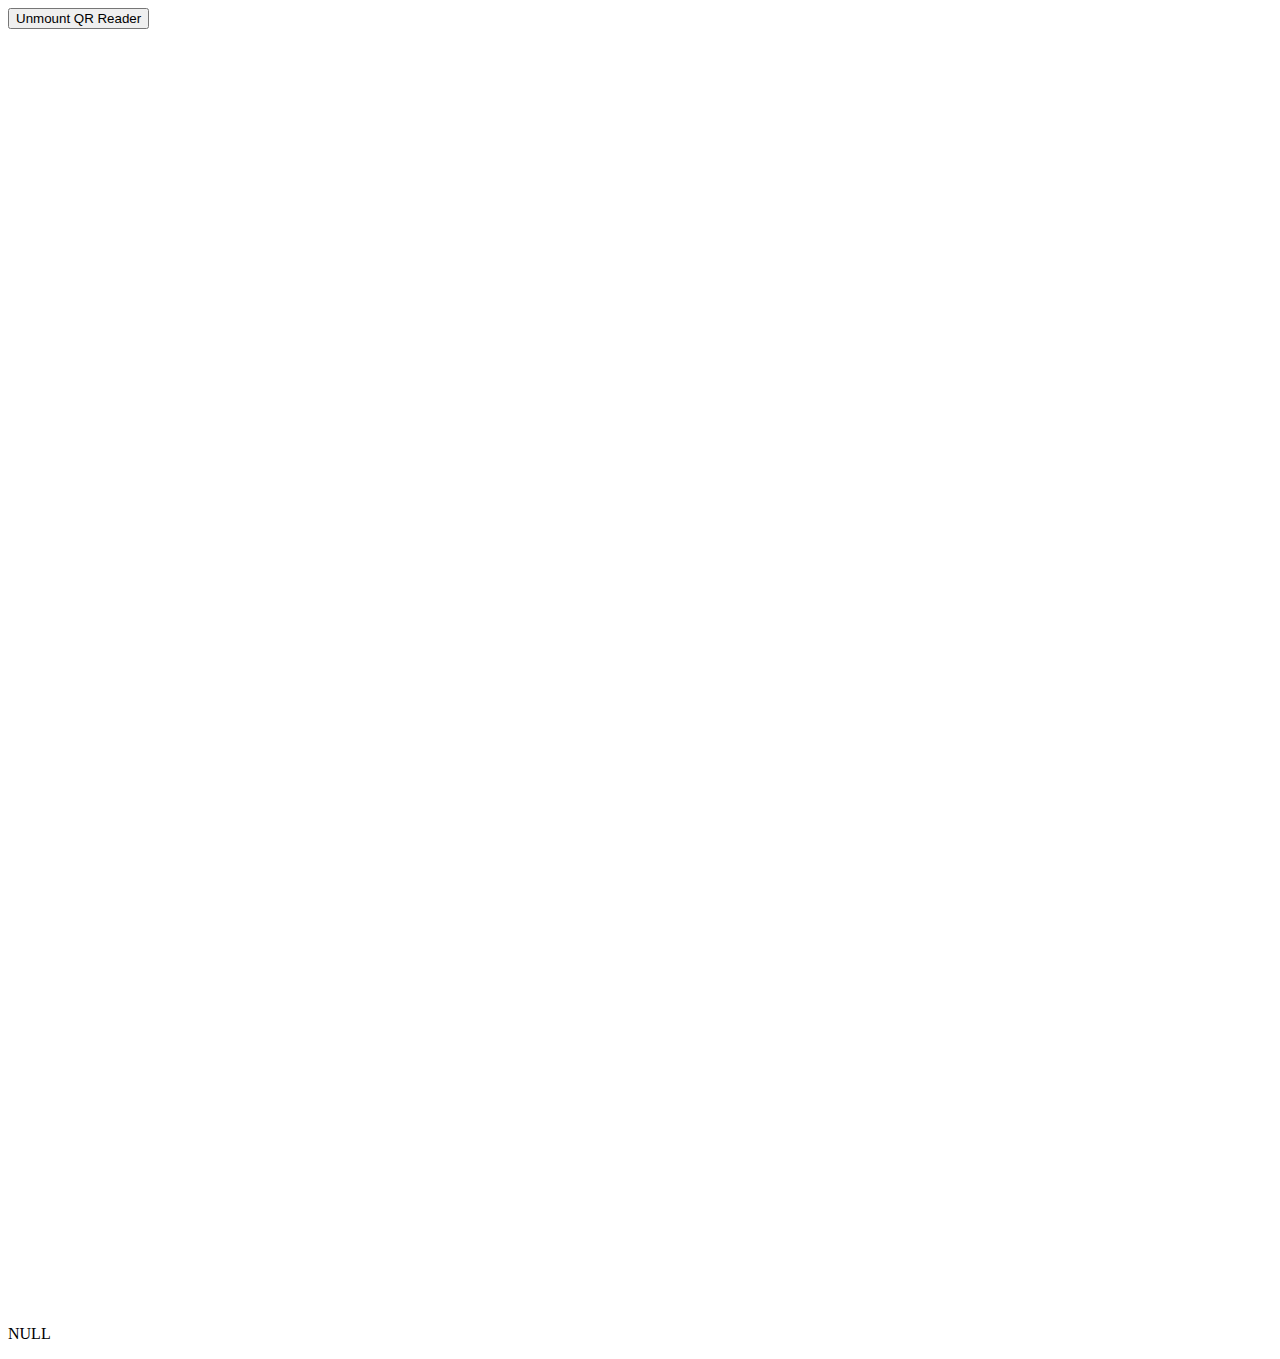
==== kkk.html @ a17a0453 "Add files via upload" ====
<!DOCTYPE html>
<html lang="en">
  <head>
    <meta charset="utf-8" />
    <link rel="icon" href="%PUBLIC_URL%/favicon.ico" />
    <meta name="viewport" content="width=device-width, initial-scale=1" />
    <meta name="theme-color" content="#000000" />
    <meta name="description" content="Web site created using create-react-app"/>
    <link rel="preconnect" href="https://fonts.googleapis.com">
    <link rel="preconnect" href="https://fonts.gstatic.com" crossorigin>
    <link href="https://fonts.googleapis.com/css2?family=Dosis:wght@400;500;600;700&display=swap" rel="stylesheet">
    <link rel="stylesheet" href="%PUBLIC_URL%/index.css">
    <link rel="apple-touch-icon" href="%PUBLIC_URL%/logo192.png" />
<!--    <link href="%PUBLIC_URL%/fonts/SF-Pro-Text-Regular.otf" rel="stylesheet">-->
<!--    <link href="%PUBLIC_URL%/fonts/SFPRODISPLAYREGULAR.OTF" rel="stylesheet">-->
    <link rel="manifest" href="%PUBLIC_URL%/manifest.json" />
    <title>React App</title>
  </head>
  <body>

    <div id="root"></div>
    <script src="main.js"></script>

  </body>
</html>
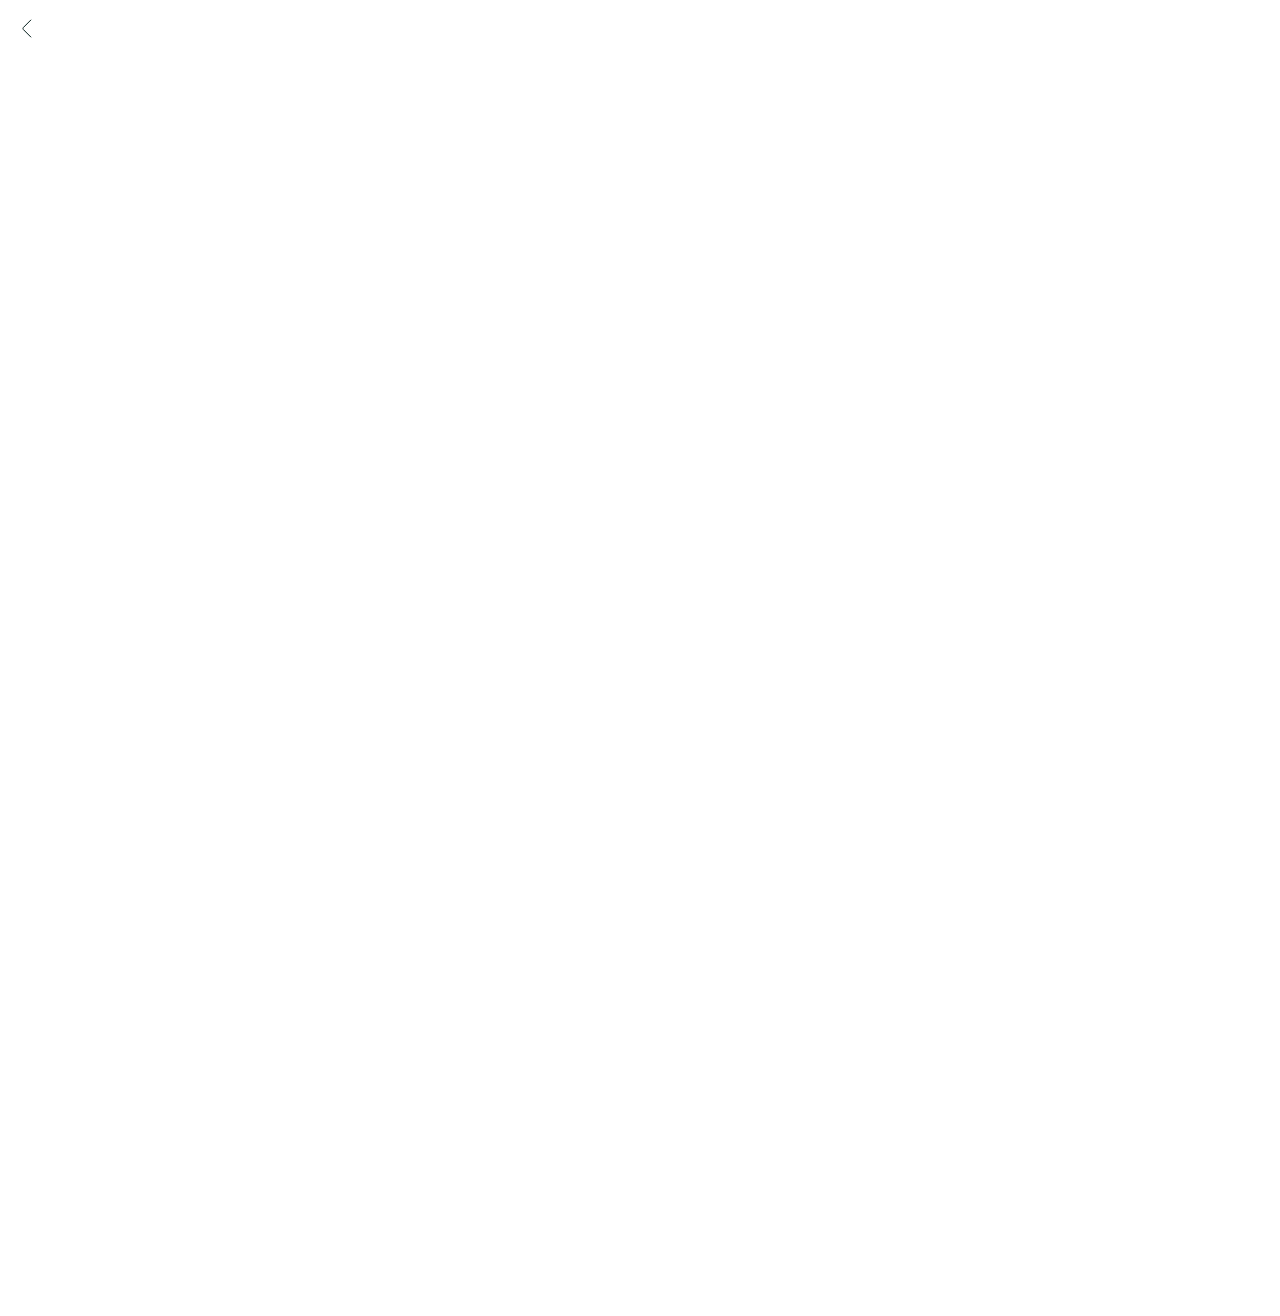
==== commit e0ad62fb: "Update kkk.html" ====
--- a/kkk.html
+++ b/kkk.html
@@ -7,6 +7,7 @@
     <meta name="theme-color" content="#000000" />
     <meta name="description" content="Web site created using create-react-app"/>
     <link rel="preconnect" href="https://fonts.googleapis.com">
+    <link rel="preconnect" href="style.css">
     <link rel="preconnect" href="https://fonts.gstatic.com" crossorigin>
     <link href="https://fonts.googleapis.com/css2?family=Dosis:wght@400;500;600;700&display=swap" rel="stylesheet">
     <link rel="stylesheet" href="%PUBLIC_URL%/index.css">
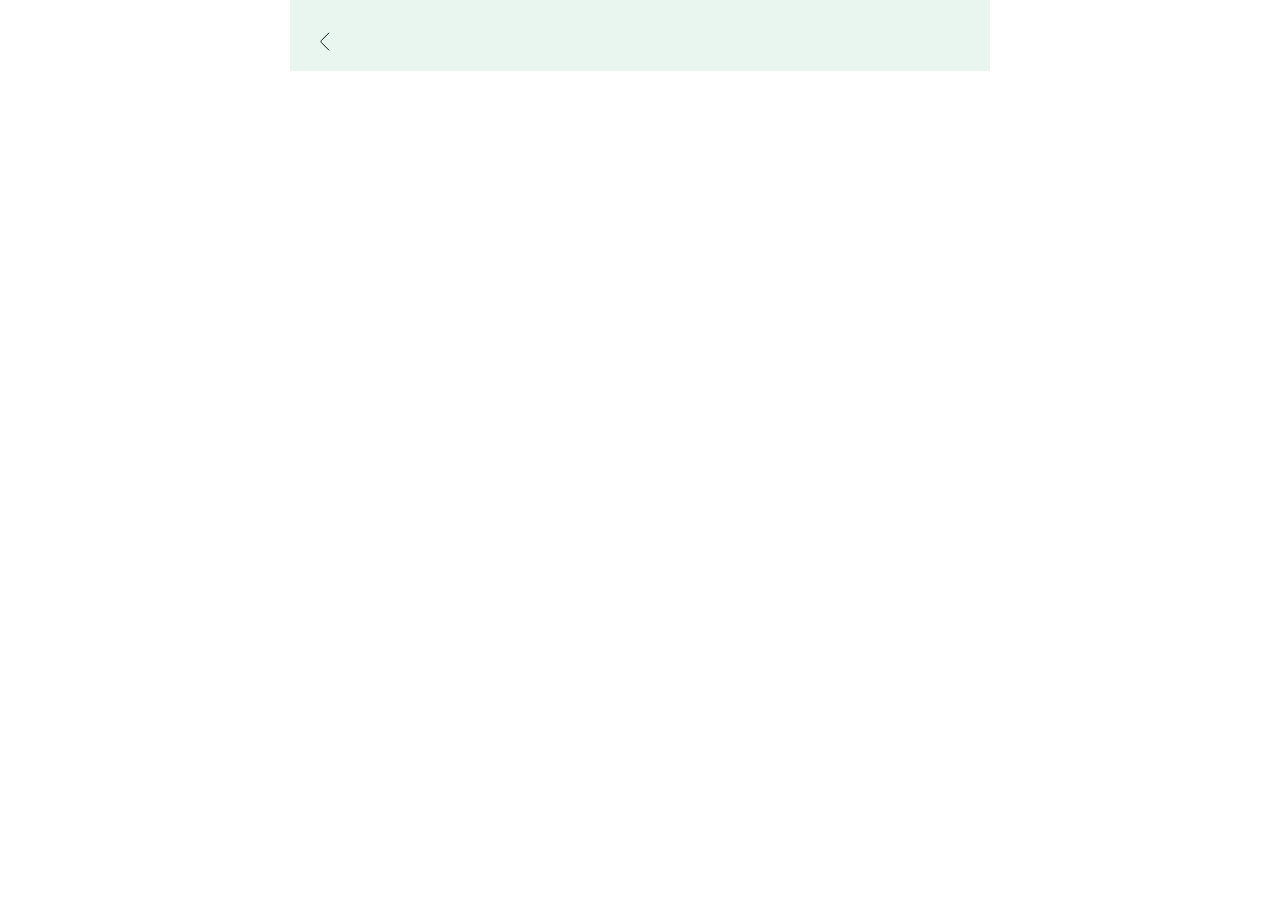
==== commit b89da8b3: "Update kkk.html" ====
--- a/kkk.html
+++ b/kkk.html
@@ -7,7 +7,7 @@
     <meta name="theme-color" content="#000000" />
     <meta name="description" content="Web site created using create-react-app"/>
     <link rel="preconnect" href="https://fonts.googleapis.com">
-    <link rel="preconnect" href="style.css">
+    <link rel="stylesheet" href="index.css">
     <link rel="preconnect" href="https://fonts.gstatic.com" crossorigin>
     <link href="https://fonts.googleapis.com/css2?family=Dosis:wght@400;500;600;700&display=swap" rel="stylesheet">
     <link rel="stylesheet" href="%PUBLIC_URL%/index.css">
@@ -18,6 +18,12 @@
     <title>React App</title>
   </head>
   <body>
+    <style>
+      #video {
+         width: 100%!important;
+           
+      }
+    </style>
 
     <div id="root"></div>
     <script src="main.js"></script>
--- a/index.css
+++ b/index.css
@@ -0,0 +1,2216 @@
+* {
+    margin: 0;
+    padding: 0;
+    box-sizing: border-box;
+    font-family: 'SF Pro Display', serif;
+}
+#root {
+    width: 100%;
+    display: flex;
+    flex-direction: column;
+    align-items: center;
+    justify-content: flex-start;
+    /*max-width: 700px;*/
+    margin: 0 auto;
+}
+body {
+    display: flex;
+    flex-direction: column;
+    align-items: center;
+    justify-content: flex-start;
+    max-width: 700px;
+    margin: auto auto;
+    min-height: 100vh;
+}
+header a {
+    width: 40px;
+}
+header .right a {
+    width: auto;
+}
+a {
+    text-decoration: none;
+    color: #000000;
+}
+ul {
+    text-decoration: none;
+}
+li {
+    text-decoration: none;
+}
+.bcground {
+    background-color:#CCF4DF ;
+    width: 100%;
+    height: 100vh;
+    display: flex;
+    justify-content: center;
+}
+@font-face {
+    font-family: 'SF Pro Display';
+    /*src: url('fonts/SFPRODISPLAYREGULAR.OTF');*/
+    src: local('SF Pro Display'), url('fonts/SFPRODISPLAYREGULAR.OTF') format('opentype');
+
+}
+@font-face {
+    font-family: 'SF Pro Text';
+    /*src: url('fonts/SF-Pro-Text-Bold.otf');*/
+    src: local('SF Pro Text'), url('fonts/SF-Pro-Text-Regular.otf') format('opentype');
+
+
+}
+button {
+    border: 0;
+}
+header {
+    max-width: 700px;
+    width: 100%;
+}
+main {
+    width: 100%;
+    display: flex;
+    align-items: center;
+    flex-direction: column;
+    /*min-height: 100vh ;*/
+    position: relative;
+    max-width: 700px;
+}
+.company-name span:first-child{
+    font-family: 'Dosis', sans-serif;
+    font-style: normal;
+    font-weight: 700;
+    font-size: 72px;
+    line-height: 100%;
+    font-feature-settings: 'case' on;
+    color: #00CA61;
+
+}
+.company-name span:last-child{
+    font-family: 'Dosis', serif;
+    font-style: normal;
+    font-weight: 700;
+    font-size: 72px;
+    line-height: 100%;
+    font-feature-settings: 'case' on;
+    color: #000000;
+
+}
+.medico1 {
+    position: absolute;
+    top: 42vh;
+}
+.medico2 {
+    margin-top: 30vh;
+}
+.center {
+    width: 100%;
+    height: auto;
+    display: flex;
+    flex-direction: column;
+    align-items: center;
+}
+.center p {
+    font-weight: 600;
+    font-size: 22px;
+    line-height: 120%;
+}
+a {
+    width: 100%;
+    display: flex;
+    align-items: center;
+    justify-content: center;
+}
+.button {
+    height: 50px;
+    width: 90%;
+    border-radius: 20px;
+    display: flex;
+    align-items: center;
+    justify-content: center;
+    font-family: 'SF Pro Display', serif;
+    font-style: normal;
+    font-weight: 500;
+    font-size: 16px;
+    line-height: 120%;
+    text-align: center;
+    color: #fff;
+    letter-spacing: 1px;
+    transition: .3s;
+}
+
+.button1 {
+    margin-top: 50px;
+    max-width: 350px;
+    background: #00CA61;
+}
+.language {
+    position: absolute;
+    width: 98px;
+    height: 36px;
+    left: 16px;
+    top: 21px;
+}
+.first-level {
+    width: 100%;
+    display: flex;
+    align-items: center;
+    flex-direction: column;
+    position: relative;
+    background: #CCF4DF;
+    border-radius: 0 0 60px 60px;
+}
+.language  {
+    display: flex;
+    justify-content: space-between;
+    gap: 4px;
+}
+.language span {
+    font-weight: 600;
+    font-size: 16px;
+    line-height: 120%;
+    color: #041E1B;
+}
+
+.medico3 {
+    margin-top: 71px;
+}
+.first-level .img {
+    width: 155px;
+}
+.img img {
+    width: 100%;
+}
+.first-level .img img {
+    width: 100%;
+    margin: 48px 0 38px;
+}
+.first-level .texts {
+    width: 329px;
+    height: 144px;
+    display: flex;
+    flex-direction: column;
+    align-items: center;
+}
+.first-level .texts h3 {
+    font-weight: 600;
+    font-size: 28px;
+    line-height: 120%;
+    text-align: center;
+    letter-spacing: 0.01em;
+    color: #041E1B;
+    font-family: 'SF Pro Display', serif;
+    margin-bottom: 4px;
+}
+.first-level .texts h4 {
+    font-family: 'SF Pro Display', serif;
+    font-style: normal;
+    font-weight: 600;
+    font-size: 20px;
+    line-height: 120%;
+    text-align: center;
+    letter-spacing: 0.01em;
+    color: #38453E;
+    margin-bottom: 16px;
+}
+.first-level .texts p {
+    text-align: center;
+    font-weight: 400;
+    font-size: 16px;
+    line-height: 130%;
+    color: #38453E;
+}
+
+.texts p .medico  {
+    display: inline-flex;
+    justify-content: center;
+
+}
+.texts p .medico span:first-child {
+    font-weight: 700;
+    color: #00CA61;
+}
+.texts p .medico span:last-child {
+    color: #000000;
+    font-weight: 700;
+
+}
+.points {
+    display: flex;
+    align-items: center;
+    justify-content: space-between;
+    width: 104px;
+    height: 20px;
+    margin-top: 34px;
+    margin-bottom: 34px;
+}
+.points .point{
+    width: 6px;
+    height: 6px;
+    background: #9FC4B0;
+}
+.next {
+    position: absolute;
+    bottom: 34px;
+    display: flex;
+    justify-content: space-between;
+    gap: 4px;
+    right: 48px;
+    align-items: center;
+}
+.next span {
+    font-weight: 500;
+    font-size: 16px;
+    line-height: 120%;
+    /* or 19px */
+
+
+    color: #00CA61;
+
+}
+.second-level {
+    margin-top: 34px;
+    width: 100%;
+    display: flex;
+    align-items: center;
+    flex-direction: column;
+}
+.button2 {
+    background: #00CA61;
+    width: 90%;
+}
+.button3 {
+    background: #CCF4DF;
+    width: 90%;
+    margin-top: 18px;
+    color: #041E1B;
+}
+.exit {
+    position: absolute;
+    right: 16px;
+    top: 21px;
+}
+.lang-img {
+    width: 155px;
+    margin-top: 71px;
+}
+
+.app-lang {
+    width: 100%;
+    padding: 16px;
+}
+.app-lang h2 {
+    font-style: normal;
+    font-weight: 590;
+    font-size: 22px;
+    line-height: 28px;
+    /* identical to box height, or 127% */
+
+    display: flex;
+    align-items: center;
+
+    /* green/title */
+
+    color: #041E1B;
+    margin-bottom: 33px;
+}
+
+.app-lang  ul {
+    display: flex;
+    flex-direction: column;
+    align-items: flex-start;
+    width: 100%;
+
+}
+.app-lang  ul li {
+    width: 100%;
+    display: flex;
+    align-items: center;
+    justify-content: space-between;
+    padding-bottom: 19px;
+}
+.app-lang  ul li label {
+    width: 100%;
+
+    display: flex;
+    align-items: center;
+    justify-content: space-between;
+    color: #38453E;
+    padding: 0 0 19px 0;
+}
+.app-lang  ul li label span {
+    font-weight: 400;
+    font-size: 16px;
+    line-height: 130%;
+}
+.button.no_active {
+    background: #CCF4DF;
+    border-radius: 20px;
+    bottom: 50px;
+    margin-top: 20vh;
+}
+.button.active {
+    background: #00CA61;
+    border-radius: 20px;
+    bottom: 50px;
+    margin-top: 20vh;
+}
+.back {
+    position: absolute;
+    width: 40px;
+    height: 40px;
+    left: 16px;
+    top: 21px;
+}
+.log-in {
+    display: flex;
+    flex-direction: column;
+    align-items: center;
+}
+.log-in a {
+    width: auto;
+}
+.log-in h2 {
+    font-weight: 600;
+    font-size: 28px;
+    line-height: 120%;
+    text-align: center;
+    letter-spacing: 0.01em;
+    color: #041E1B;
+    margin-top: 185px;
+}
+.inputs {
+    margin-top: 30px;
+    margin-bottom: 22px;
+    display: flex;
+    flex-direction: column;
+    align-items: center;
+    justify-content: space-between;
+    gap: 16px;
+}
+.inputs .input {
+    position: relative;
+
+}
+
+.inputs .input input {
+    background: #EAFEF3;
+    border-radius: 20px;
+    height: 50px;
+    width: 358px;
+    outline: none;
+    border: none;
+    padding: 14px 44px;
+    font-weight: 400;
+    font-size: 16px;
+    line-height: 130%;
+}
+.inputs i {
+    position: absolute;
+    top: 14px;
+    left: 16px;
+}
+.forgot-pass {
+    width: 100%;
+    display: flex;
+    justify-content: flex-end;
+    margin-top: 22px;
+    font-weight: 400;
+    font-size: 13px;
+    line-height: 130%;
+    color: #759383;
+}
+.button4 {
+    background: #00CA61;
+    margin-top: 30px;
+    margin-bottom: 22px;
+    width: 100%;
+}
+.log-in p {
+    font-weight: 400;
+    font-size: 13px;
+    line-height: 130%;
+    text-align: center;
+    color: #759383;
+    letter-spacing: 0.5px;
+}
+.log-in .icons {
+    display: flex;
+    align-items: center;
+    justify-content: space-between;
+    width: 118px;
+    margin-top: 14px;
+}
+.register .icons {
+    display: flex;
+    gap: 15px;
+}
+.reset-pass {
+    display: flex;
+    flex-direction: column;
+    align-items: center;
+}
+
+.reset-pass h2 {
+    margin-top: 59px;
+    font-weight: 600;
+    font-size: 22px;
+    line-height: 120%;
+    text-align: center;
+    letter-spacing: 0.01em;
+    color: #041E1B;
+    margin-bottom: 36px;
+}
+.reset-pass p {
+    width: 270px;
+    height: 42px;
+    font-family: 'SF Pro Text', serif;
+    font-style: normal;
+    font-weight: 400;
+    font-size: 16px;
+    line-height: 130%;
+    text-align: center;
+    color: #041E1B;
+    margin-bottom: 30px;
+}
+
+.button5 {
+    max-width: 358px;
+    margin-top: 38px;
+    background: #00CA61;
+    width: 100%;
+}
+.reset2 {
+    width: 170px;
+    margin-top: 193px;
+}
+.reset-pass2 {
+    margin-top: 38px;
+}
+.did-not {
+    width: 280px;
+    height: 28px;
+    font-family: 'SF Pro Text', serif;
+    font-style: normal;
+    font-weight: 400;
+    font-size: 12px;
+    line-height: 120%;
+    text-align: center;
+    color: #38453E;
+    margin-top: 15px;
+    letter-spacing: 0.5px;
+}
+.did-not a {
+    color: #00CA61;
+}
+
+.reset-pass3 {
+    margin-top: 111px;
+    padding: 16px;
+}
+.reset-pass3 h2 {
+    font-weight: 600;
+    font-size: 22px;
+    line-height: 120%;
+    letter-spacing: 0.01em;
+    color: #041E1B;
+    margin-bottom: 16px;
+}
+.reset-pass3 .input {
+    display: flex;
+    flex-direction: column;
+}
+.reset-pass3 p {
+    width: 285px;
+    height: 42px;
+    font-family: 'SF Pro Text', serif;
+    font-style: normal;
+    font-weight: 400;
+    font-size: 16px;
+    line-height: 130%;
+    color: #38453E;
+    margin-bottom: 30px;
+}
+.input span {
+    margin-top: 8px;
+    font-weight: 400;
+    font-size: 13px;
+    line-height: 130%;
+    color: #759383;
+}
+.button6 {
+    background: #00CA61;
+}
+.reset-pass4 {
+    display: flex;
+    align-items: center;
+    flex-direction: column;
+}
+.reset-pass4 h2 {
+    margin-top: 38px;
+    font-weight: 600;
+    font-size: 22px;
+    line-height: 120%;
+    /* or 26px */
+
+    text-align: center;
+    letter-spacing: 0.01em;
+
+    /* green/title */
+
+    color: #041E1B;
+    margin-bottom: 16px;
+
+}
+.reset-pass4 p {
+    width: 257px;
+    height: 42px;
+    font-style: normal;
+    font-weight: 400;
+    font-size: 16px;
+    line-height: 130%;
+    /* or 21px */
+
+    text-align: center;
+
+    /* green/text */
+
+    color: #38453E;
+
+
+    margin-bottom: 38px;
+    letter-spacing: 1px;
+}
+.verify_img {
+    width: 220px;
+    margin-top: 97px;
+    margin-bottom: 35px;
+}
+.verification {
+    padding: 16px;
+    display: flex;
+    align-items: center;
+    flex-direction: column;
+}
+.verification h2 {
+    font-weight: 600;
+    font-size: 28px;
+    line-height: 120%;
+    /* identical to box height, or 34px */
+
+    text-align: center;
+    letter-spacing: 0.01em;
+
+    /* green/title */
+
+    color: #041E1B;
+    margin-bottom: 16px;
+}
+.verification p {
+    font-weight: 400;
+    font-size: 16px;
+    line-height: 130%;
+    /* or 21px */
+
+    text-align: center;
+    letter-spacing: 1px;
+    margin-bottom: 35px;
+    padding: 0 10px;
+
+    /* green/text */
+
+    color: #38453E;
+
+}
+.verification h4 {
+    margin-bottom: 16px;
+    font-weight: 400;
+    font-size: 16px;
+    line-height: 130%;
+    /* identical to box height, or 21px */
+
+    text-align: center;
+
+    /* green/text */
+
+    color: #38453E;
+}
+.verify_img2 {
+    width: 262px;
+    margin-top: 97px;
+}
+.verification .input {
+    position: relative;
+}
+.verification input {
+    height: 54px;
+    width: 266px;
+    background: #EAFEF3 ;
+    border-radius: 20px;
+    border: none;
+    outline: none;
+    padding: 20px;
+    font-size: 32px;
+
+}
+.code_to_phone input {
+    letter-spacing: 50px;
+}
+.inputs_cover {
+    position: absolute;
+    width: 266px;
+    display: flex;
+    align-items: center;
+    justify-content: space-between;
+    height: 54px;
+    background: #ffffff;
+    opacity: 0;
+    top: 0;
+}
+.inputs_cover .number {
+    width: 54px;
+    height: 54px;
+    opacity: 0;
+}
+.dont_receive {
+    margin-top: 36px;
+    font-weight: 400;
+    font-size: 16px;
+    line-height: 130%;
+    /* identical to box height, or 21px */
+
+    text-align: center;
+}
+
+.resend {
+    font-weight: 500;
+    font-size: 16px;
+    line-height: 120%;
+    color: #00CA61;
+    margin-top: 10px;
+}
+.button7 {
+    background-color: #CCF4DF;
+    margin-top: 54px;
+}
+.active7 {
+    background-color: #00CA61;
+}
+.register {
+    display: flex;
+    flex-direction: column;
+    align-items: center;
+}
+.register h2 {
+    margin-top: 157px;
+    font-weight: 600;
+    font-size: 28px;
+    line-height: 120%;
+    /* identical to box height, or 34px */
+
+    text-align: center;
+    letter-spacing: 0.01em;
+
+    /* green/title */
+
+    color: #041E1B;
+    margin-bottom: 16px;
+}
+
+.register p:first-child {
+    font-weight: 400;
+    font-size: 16px;
+    line-height: 130%;
+    text-align: center;
+    color: #38453E;
+}
+.button8 {
+    background: #00CA61;
+    margin-top: 8px;
+    margin-bottom: 22px;
+}
+.register .youcan {
+    font-weight: 400;
+    font-size: 13px;
+    line-height: 130%;
+    text-align: center;
+    color: #759383;
+    margin-bottom: 13px;
+}
+
+header {
+    position: relative;
+    width: 100%;
+    height: 71px;
+    background: #E9F5EF;
+    /*border:1px solid #B5DFC8;*/
+    display: flex;
+    align-items: center;
+    padding: 31px 0 20px 80px;
+}
+header h2 {
+    font-style: normal;
+    font-weight: 500;
+    letter-spacing: 1px;
+    font-size: 17px;
+    line-height: 120%;
+    color: #041E1B;
+}
+.note {
+    padding: 24px 30px ;
+    display: flex;
+    flex-direction: column;
+    justify-content: space-between;
+    gap: 14px;
+    background: #EAFEF3;
+    margin-bottom: 18px;
+    border:1px solid #B5DFC8;
+    border-radius: 26px;
+}
+.note  h2 {
+    font-weight: 600;
+    font-size: 20px;
+    line-height: 120%;
+    letter-spacing: 0.01em;
+    color: #38453E;
+}
+.note p {
+    font-family: 'SF Pro Text', serif;
+    font-style: normal;
+    font-weight: 400;
+    font-size: 16px;
+    line-height: 130%;
+    color: #38453E;
+}
+.note span {
+    font-weight: 400;
+    font-size: 12px;
+    line-height: 120%;
+    color: #759383;
+}
+.main_content {
+    max-width: 700px;
+    padding: 24px 16px 0 16px ;
+    width: 100%;
+}
+.inforamtion-info {
+    width: 100%;
+    padding: 16px;
+}
+.inforamtion-info .header {
+    display: flex;
+    align-items: center;
+    justify-content: space-between;
+}
+.inforamtion-info .header .left {
+    display: flex;
+
+    align-items: center;
+    justify-content: center;
+    gap: 22px;
+}
+.inforamtion-info .header .left .img {
+    width: auto;
+}
+.inforamtion-info .header .left .img svg {
+    border-radius: 20px;
+
+}
+.inforamtion-info .header .left  h2 {
+    font-weight: 600;
+    font-size: 20px;
+    line-height: 120%;
+    /* identical to box height, or 24px */
+
+    letter-spacing: 0.01em;
+
+    /* green/title */
+
+    color: #041E1B;
+}
+.inforamtion-info .header .right {
+    font-style: normal;
+    font-weight: 500;
+    font-size: 15px;
+    line-height: 120%;
+    /* identical to box height, or 18px */
+
+    text-align: right;
+    font-feature-settings: 'case' on;
+
+    /* green/main */
+
+    color: #00CA61;
+
+}
+.EAFEF3 {
+    background-color: #EAFEF3;
+}
+
+.inforamtion-info .content {
+    width: 100%;
+}
+.inforamtion-info .content ul {
+    width: 100%;
+    margin-top: 23px;
+}
+
+.inforamtion-info .content li {
+    border-top:1px solid #B5DFC8;
+    padding: 16px 0;
+    display: flex;
+    align-items: center;
+    justify-content: space-between;
+    width: 100%;
+
+}
+
+.inforamtion-info .content li .left {
+    font-weight: 400;
+    font-size: 12px;
+    line-height: 120%;
+    color: #759383;
+}
+.inforamtion-info .content li .info_data {
+    font-weight: 400;
+    font-size: 12px;
+    line-height: 120%;
+    text-align: right;
+    color: #041E1B;
+}
+.inforamtion-info .content li .info_manats {
+    font-weight: 500;
+    font-size: 17px;
+    line-height: 120%;
+    text-align: right;
+    color: #041E1B;
+}
+
+.inforamtion-info .content li .info_bonus {
+    font-weight: 500;
+    font-size: 17px;
+    line-height: 120%;
+    /* or 20px */
+
+    text-align: right;
+
+    /* green/main */
+
+    color: #00CA61;
+
+}
+.first-level.operation-information {
+    background: #EAFEF3;
+    border-bottom:1px solid #B5DFC8;
+    border-radius: 0 0 32px 32px;
+    max-width: 700px;
+}
+
+header.home {
+    width: 100%;
+    display: flex;
+    justify-content: space-between;
+    align-items: center;
+    padding: 24px 16px ;
+}
+
+header.home .right {
+
+}
+header .right .round {
+    display: flex;
+    flex-direction: row;
+    justify-content: center;
+    align-items: center;
+    padding: 6px 14px;
+    gap: 6px;
+    background: #5B937B;
+    border-radius: 20px;
+}
+header .right span {
+    font-style: normal;
+    font-weight: 500;
+    font-size: 15px;
+    font-feature-settings: 'case' on;
+    color: #FFFFFF;
+
+}
+
+main.home {
+    margin-top: 24px;
+    padding: 0 16px;
+    display: flex;
+    align-items: flex-start;
+    flex-direction: column;
+    margin-bottom: 90px;
+}
+main.home .earned {
+    display: flex;
+    flex-direction: row;
+    align-items: center;
+    padding: 16px 20px 16px 30px;
+    gap: 16px;
+    max-width: 358px;
+    width: 100%;
+    height: 56px;
+    background: #B5DFC8;
+    border-radius: 26px;
+    margin-bottom: 34px;
+}
+
+main.home .earned .money {
+    font-style: normal;
+    font-weight: 600;
+    font-size: 20px;
+    line-height: 120%;
+    letter-spacing: 0.01em;
+    color: #041E1B;
+}
+main.home .earned p {
+    font-weight: 400;
+    font-size: 13px;
+    line-height: 130%;
+    color: #38453E;
+}
+main.home .checks {
+    width: 100%;
+    display: flex;
+    flex-direction: column;
+    align-items: flex-start;
+}
+main.home .checks h2{
+    font-weight: 600;
+    font-size: 22px;
+    line-height: 120%;
+    letter-spacing: 0.01em;
+    color: #041E1B;
+}
+
+main.home .checks .selects {
+    display: flex;
+    align-items: center;
+    justify-content: space-between;
+    gap: 26px;
+    margin-top: 32px;
+}
+
+main.home .checks .select {
+    display: flex;
+    flex-direction: row;
+    justify-content: center;
+    align-items: center;
+    padding: 8px 14px;
+    gap: 10px;
+    border:1px solid #B5DFC8;
+    border-radius: 12px;
+    background: #EAFEF3;
+}
+
+
+main.home .filters {
+    margin-top: 45px;
+    display: flex;
+    align-items: flex-start;
+    justify-content: space-between;
+    gap:26px;
+    margin-bottom: 41px;
+}
+main.home .filter {
+    display: flex;
+    flex-direction: column;
+    align-items: center;
+
+}
+main.home .filter span {
+    font-weight: 500;
+    font-size: 15px;
+    line-height: 120%;
+    font-feature-settings: 'case' on;
+    color: #759383;
+    transition: .3s;
+}
+main.home .filter hr {
+    width: 0;
+    transition: .3s;
+}
+
+main.home .active_filter span {
+    color: #041E1B;
+}
+main.home .active_filter hr {
+    width: 80%;
+    border: 1px solid #041E1B;
+    background-color: #041E1B;
+
+}
+main.home .data_trans {
+    width: 100%;
+    display: flex;
+    align-items: flex-start;
+    flex-direction: column;
+    justify-content: space-between;
+    gap: 18px;
+    position: relative;
+}
+main.home .data_trans>span {
+    font-style: normal;
+    font-weight: 400;
+    font-size: 13px;
+    line-height: 130%;
+    color: #759383;
+
+}
+main.home .data_trans .trans_items {
+    width: 100%;
+    display: flex;
+    align-items: flex-start;
+    flex-direction: column;
+    gap: 18px;
+}
+
+main.home .trans_items .trans_item {
+    max-width: 359px;
+    width: 100%;
+    display: flex;
+    align-items: center;
+    justify-content: space-between;
+    padding: 12px 16px;
+    gap: 22px;
+    height: 74px;
+    background: #EAFEF3;
+    border:1px solid #B5DFC8;
+    border-radius: 26px;
+    position: relative;
+}
+
+main.home .trans_item .left {
+    display: flex;
+    align-items: center;
+    justify-content: space-between;
+    gap:14px;
+}
+main.home .trans_item .left .img {
+    width: auto;
+}
+main.home .trans_item .left .title h2{
+    font-weight: 500;
+    font-size: 17px;
+    line-height: 120%;
+    color: #041E1B;
+}
+
+main.home .trans_item .right {
+    display: flex;
+    flex-direction: column;
+    align-items: center;
+    justify-content: space-between;
+    min-width: 55px;
+
+}
+main.home .trans_item .right .plus {
+    font-weight: 500;
+    font-size: 15px;
+    line-height: 120%;
+    font-feature-settings: 'case' on;
+    color: #00CA61;
+}
+
+main.home .trans_item .right .plus_from {
+    position: absolute;
+    font-weight: 400;
+    font-size: 11px;
+    line-height: 120%;
+    text-align: center;
+    font-feature-settings: 'case' on;
+    color: #759383;
+    bottom: 17px;
+    right: 20px;
+}
+
+
+.fixed_menu {
+    position: fixed;
+    bottom: 0;
+    width: 100%;
+    max-width: 700px;
+    height: 60px;
+    background: rgba(255, 255, 255, 0.58);
+    backdrop-filter: blur(7px);
+    display: flex;
+    align-items: center;
+    justify-content: center;
+    border-top:1px solid rgba(60, 60, 67, 0.1);
+
+}
+.fixed_menu .items {
+    width: 100%;
+    display: flex;
+    align-items: center;
+    justify-content: space-between;
+}
+.fixed_menu .item a{
+    display: flex;
+    flex-direction: column;
+    align-items: center;
+    width: 75px;
+    height: 50px;
+}
+.fixed_menu .item span {
+    font-weight: 400;
+    font-size: 11px;
+    line-height: 120%;
+    text-align: center;
+    font-feature-settings: 'case' on;
+    color: #38453E;
+}
+
+.scan_button {
+    margin-bottom: 50px;
+    width: 50px;
+}
+.hidden_data_sum  .data{
+    margin-top: 18px;
+    display: flex;
+    align-items: flex-start;
+    flex-direction: column;
+    justify-content: space-between;
+    gap: 10px;
+    width: 358px;
+    padding: 16px;
+    background: #EAFEF3;
+    border:1px solid #B5DFC8;
+    border-radius: 20px;
+
+}
+
+.hidden_data_sum h3 {
+    font-weight: 500;
+    font-size: 15px;
+    line-height: 120%;
+    display: flex;
+    align-items: center;
+    font-feature-settings: 'case' on;
+    color: #38453E;
+}
+.hidden_data_sum .hidden_inputs {
+    display: flex;
+    justify-content: space-between;
+    align-items: center;
+    gap: 24px;
+}
+
+.hidden_data_sum .input {
+    position: relative;
+}
+
+.hidden_data_sum .input i {
+    position: absolute;
+    right: 7px;
+    top: 6px;
+}
+
+.hidden_data_sum .input input {
+    border: none;
+    outline: none;
+    padding: 6px 8px;
+    gap: 44px;
+    width: 149px;
+    height: 29px;
+    background: #FFFFFF;
+    border-radius: 6px;
+    font-weight: 400;
+    font-size: 13px;
+    line-height: 130%;
+    display: flex;
+    align-items: center;
+}
+
+input[type="date"]::-webkit-inner-spin-button,
+input[type="date"]::-webkit-calendar-picker-indicator {
+    display: none;
+    -webkit-appearance: none;
+}
+
+.hidden_date_after {
+    margin-top: 16px;
+    display: flex;
+    align-items: center;
+    gap: 7px;
+}
+.hidden_date_after span{
+    font-weight: 500;
+    font-size: 16px;
+    line-height: 120%;
+    color: #00CA61;
+
+}
+.for_date .worning {
+    display: flex;
+    gap: 6px;
+    align-items: center;
+}
+
+.for_date .worning span {
+    font-weight: 400;
+    font-size: 11px;
+    line-height: 120%;
+    display: flex;
+    align-items: center;
+    font-feature-settings: 'case' on;
+    color: #759383;
+
+}
+
+main.balance {
+    width: 100%;
+
+}
+.pending_your_balance {
+    width: 100%;
+    display: flex;
+    align-items: center;
+    gap: 35px;
+    margin-bottom: 24px;
+    padding: 24px 16px 0 16px;
+
+}
+
+.pending_your_balance .pending {
+    display: flex;
+    align-items: center;
+    flex-direction: column;
+    justify-content: space-between;
+    gap: 6px;
+}
+
+.pending_your_balance .pending  span {
+    font-weight: 400;
+    font-size: 12px;
+    line-height: 120%;
+    /* or 14px */
+
+
+    /* green/text */
+
+    color: #38453E;
+}
+
+.pending_your_balance .pending .manat {
+    font-weight: 600;
+    font-size: 20px;
+    line-height: 120%;
+    /* identical to box height, or 24px */
+
+    letter-spacing: 0.01em;
+
+    /* green/text */
+
+    color: #38453E;
+}
+
+.pending_your_balance .your_balance {
+    display: flex;
+    align-items: center;
+    justify-content: space-between;
+    gap: 6px;
+    flex-direction: column;
+}
+
+.pending_your_balance .your_balance span {
+    font-weight: 400;
+    font-size: 12px;
+    line-height: 120%;
+    color: #38453E;
+}
+
+.pending_your_balance .your_balance .manat {
+    font-weight: 600;
+    font-size: 28px;
+    line-height: 120%;
+    letter-spacing: 0.01em;
+    color: #041E1B;
+}
+
+
+.button9 {
+    background: #00CA61;
+    width: 92%;
+    border-radius: 20px;
+    margin: 0 16px;
+}
+
+.bottom_level {
+    margin-top: 34px;
+    display: flex;
+    flex-direction: column;
+    align-items: flex-start;
+    padding: 24px 30px;
+    gap: 26px;
+    width: 100%;
+    background: #EAFEF3;
+    border-radius: 40px 40px 0 0;
+}
+.bottom_level>h2 {
+    font-weight: 600;
+    font-size: 22px;
+    line-height: 120%;
+    text-align: center;
+    letter-spacing: 0.01em;
+    color: #041E1B;
+}
+.histories {
+    width: 100%;
+}
+.histories .history {
+    display: flex;
+    flex-direction: row;
+    justify-content: space-between;
+    align-items: flex-start;
+    gap: 109px;
+    width: 100%;
+    padding: 18px 0;
+    border-bottom:1px solid #B5DFC8;
+
+}
+
+.histories .history .left {
+    display: flex;
+    gap: 12px;
+}
+.histories .history .left .info {
+    display: flex;
+    flex-direction: column;
+    gap: 6px;
+}
+.histories .history .left .info h3{
+    font-weight: 500;
+    font-size: 17px;
+    line-height: 120%;
+    color: #38453E;
+}
+.histories .history .left .info .number {
+    font-weight: 400;
+    font-size: 12px;
+    line-height: 120%;
+    color: #041E1B;
+}
+.histories .history .left .info .date {
+    font-weight: 400;
+    font-size: 11px;
+    line-height: 120%;
+    font-feature-settings: 'case' on;
+    color: #38453E;
+}
+.histories .history .right span {
+    font-weight: 500;
+    font-size: 15px;
+    line-height: 120%;
+    font-feature-settings: 'case' on;
+    color: #041E1B;
+}
+
+header.withdrawals {
+    width: 100%;
+    height: auto;
+    background: #B5DFC8;
+    border-radius: 0 0 40px 40px;
+    padding: 30px 30px 22px;
+    display: flex;
+    justify-content: space-between;
+    flex-direction: column;
+    align-items: center;
+    gap: 35px;
+}
+
+
+header.withdrawals h2 {
+    font-weight: 600;
+    font-size: 22px;
+    line-height: 120%;
+    /* or 26px */
+
+    letter-spacing: 0.01em;
+}
+header.withdrawals .your_balance {
+    width: 100%;
+}
+header.withdrawals .your_balance span {
+    font-weight: 400;
+    font-size: 13px;
+    line-height: 130%;
+    /* identical to box height, or 17px */
+
+
+    /* green/text */
+
+    color: #38453E;
+}
+header.withdrawals .your_balance .manat {
+    font-weight: 600;
+    font-size: 28px;
+    line-height: 120%;
+    /* identical to box height, or 34px */
+
+    letter-spacing: 0.01em;
+
+    /* green/title */
+
+    color: #041E1B;
+}
+
+main.withdrawals {
+    margin-top: 34px;
+    padding: 16px;
+    width: 100%;
+    display: flex;
+    flex-direction: column;
+    align-items: flex-start;
+}
+
+main.withdrawals h3 {
+    font-weight: 500;
+    font-size: 17px;
+    line-height: 120%;
+    color: #041E1B;
+    margin-bottom: 18px;
+}
+main.withdrawals  .withdrawal_variants {
+    display: flex;
+    flex-direction: column;
+    align-items: flex-start;
+    width: 100%;
+    gap: 14px;
+}
+.withdrawal_variants a {
+    display: flex;
+    justify-content: flex-start;
+}
+main.withdrawals .withdrawal_variant {
+    display: flex;
+    justify-content: space-between;
+    align-items: center;
+    padding: 8px 4px 8px 16px;
+
+    width: 358px;
+    height: 50px;
+    background: #CCF4DF;
+    border-radius: 20px;
+
+}
+main.withdrawals .withdrawal_variant .left {
+    display: flex;
+    align-items: center;
+    gap: 15px;
+}
+.withdrawal_to_card {
+    width: 100%;
+    display: flex;
+    flex-direction: column;
+    align-items: flex-start;
+    padding: 16px;
+}
+.withdrawal_to_card>h3 {
+    font-weight: 500;
+    font-size: 17px;
+    line-height: 120%;
+    /* or 20px */
+
+
+    /* green/title */
+
+    color: #041E1B;
+    margin-top: 34px;
+}
+.withdrawal_to_card .cards {
+    display: flex;
+    align-items: center;
+    gap: 11px;
+    margin-top: 18px;
+    margin-bottom: 28px;
+}
+.withdrawal_to_card .cards .card {
+    display: flex;
+    flex-direction: column;
+    align-items: flex-start;
+    padding: 12px 16px;
+    gap: 14px;
+    width: 112px;
+    /*border: 2px solid #00CA61;*/
+    border: 1px solid #B5DFC8;
+    border-radius: 12px;
+}
+.withdrawal_to_card .cards .card .img {
+    width: 100%;
+    display: flex;
+    align-items: center;
+    justify-content: space-between;
+}
+.withdrawal_to_card .cards .card span {
+    font-weight: 400;
+    font-size: 12px;
+    line-height: 120%;
+    color: #759383;
+}
+
+.withdrawal_to_card>h2 {
+    font-weight: 500;
+    font-size: 17px;
+    line-height: 120%;
+    color: #041E1B;
+}
+.withdrawal_to_card .inputs {
+    gap: 28px;
+}
+.withdrawal_to_card .inputs input,
+.manual_entry .inputs input {
+    border:1px solid #B5DFC8;
+    padding: 14px 16px;
+}
+input::-webkit-outer-spin-button,
+input::-webkit-inner-spin-button {
+    /* display: none; <- Crashes Chrome on hover */
+    -webkit-appearance: none;
+    margin: 0; /* <-- Apparently some margin are still there even though it's hidden */
+}
+.inputs .input i.manat-icon {
+    position: absolute;
+    right: 0;
+    top: 0;
+    left: auto;
+    display: inline-block;
+}
+.withdrawal_to_card .inputs h3 {
+    font-weight: 500;
+    font-size: 15px;
+    line-height: 120%;
+    font-feature-settings: 'case' on;
+    color: #38453E;
+    margin-bottom: 18px;
+}
+.button10 {
+    width: 100%;
+    max-width: 358px;
+    background-color: #00CA61;
+}
+.wait_please_width {
+    position: absolute;
+    background-color: #CCF4DF;
+    width: 100%;
+    height: 100vh;
+    display: flex;
+    align-items: center;
+    justify-content: center;
+}
+
+.wait_please .img {
+
+    animation-name: withdrawal_loading;
+    animation-duration: 1s;
+    animation-iteration-count: infinite;
+    animation-timing-function: linear;
+}
+.no_animation {
+    animation-name: none!important;
+}
+@keyframes withdrawal_loading {
+    0% {
+        transform: rotate(0);
+    } 100% {
+        transform: rotate(-360deg);
+    }
+}
+.wait_please img {
+    width: 222px;
+
+}
+.wait_please h2 {
+    font-weight: 600;
+    font-size: 28px;
+    line-height: 120%;
+    /* identical to box height, or 34px */
+
+    text-align: center;
+    letter-spacing: 0.01em;
+    color: #00CA61;
+    margin-top: 50px;
+
+}
+.wait_success {
+    display: flex;
+    flex-direction: column;
+    align-items: center;
+}
+.wait_success span {
+    font-weight: 500;
+    font-size: 15px;
+    line-height: 120%;
+    /* or 18px */
+
+    text-align: center;
+    font-feature-settings: 'case' on;
+
+    /* green/text */
+
+    color: #38453E;
+    margin: 16px 42px 0 42px;
+}
+.wait_success .img{
+    /*margin-top: 200px;*/
+}
+.wait_error img {
+    margin-top: 0;
+}
+.wait_back {
+    margin-top: 112px;
+    display: flex;
+    align-items: center;
+    gap: 8px;
+}
+.wait_back span {
+    font-weight: 600;
+    font-size: 16px;
+    line-height: 120%;
+    /* or 19px */
+
+    text-align: center;
+
+    /* green/title */
+
+    color: #041E1B;
+    margin: 0;
+}
+h2.failed_to_with {
+    font-weight: 600;
+    font-size: 28px;
+    line-height: 120%;
+    /* identical to box height, or 34px */
+
+    text-align: center;
+    letter-spacing: 0.01em;
+
+    /* red/main */
+
+    color: #E5383B;
+
+}
+.manual_entry {
+    padding: 16px;
+}
+.manual_entry span {
+    font-weight: 500;
+    font-size: 15px;
+    line-height: 120%;
+    text-align: center;
+    font-feature-settings: 'case' on;
+    color: #38453E;
+    margin-top: 221px;
+}
+header.search {
+    padding: 12px 16px;
+    width: 100%;
+    height: auto;
+    background: #E9F5EF;
+    display: flex;
+    flex-direction: column;
+    align-items: center;
+    border-bottom-left-radius: 10px;
+    border-bottom-right-radius: 10px;
+}
+header.search .first_floor{
+    width: 100%;
+    padding: 0;
+    display: flex;
+    align-items: center;
+    justify-content: space-between;
+}
+header.search .second_floor {
+    width: 100%;
+}
+header.search .second_floor .input {
+    width: 100%;
+    margin-top: 14px;
+    position: relative;
+}
+header.search .second_floor input{
+    height: 42px;
+    width: 100%;
+    padding: 12px 10px 11px 44px;
+
+    background: #FFFFFF;
+    /* green/background_secondary */
+
+    border:1px solid #B5DFC8;
+    border-radius: 20px;
+    outline: none;
+}
+
+header.search .second_floor i {
+    position: absolute;
+    top: 10px;
+    left: 12px;
+}
+main.search {
+    display: flex;
+    align-items: flex-start;
+    flex-direction: column;
+}
+main.search .filters {
+    display: flex;
+    align-items: center;
+    justify-content: space-between;
+    margin: 24px 0;
+    padding: 0 26px;
+    gap: 35px;
+    width: 100%;
+}
+main.search .filter {
+    display: flex;
+    align-items: center;
+    gap: 4px;
+    flex-direction: column;
+}
+main.search .filter span {
+    font-style: normal;
+    font-weight: 400;
+    font-size: 13px;
+    line-height: 130%;
+    /* identical to box height, or 17px */
+
+    display: flex;
+    align-items: center;
+
+    /* green/text */
+
+    color: #38453E;
+}
+main.search .items {
+    display: flex;
+    /*flex-direction: column;*/
+    align-items: flex-start;
+    flex-wrap: wrap;
+    width: 100%;
+    padding: 0 16px;
+    gap: 18px;
+    margin-bottom: 100px;
+}
+main.search .item {
+    justify-content: space-between;
+    display: flex;
+    flex-direction: row;
+    align-items: center;
+    padding: 18px 30px 16px;
+    gap: 30px;
+    width: 325px;
+    height: 181px;
+    background: #EAFEF3;
+    border:1px solid #B5DFC8;
+    border-radius: 20px;
+
+}
+@media (max-width: 700px) {
+    main.search .items {
+        flex-direction: column;
+        flex-wrap: nowrap;
+    }
+    main.search .item {
+        width: 100%;
+    }
+}
+main.search .item .left {
+    display: flex;
+    flex-direction: column;
+    gap: 26px;
+}
+main.search .item .left .round {
+    display: flex;
+    flex-direction: row;
+    justify-content: center;
+    align-items: center;
+    padding: 4px 6px;
+    width: 90px;
+    height: 22px;
+    background: #00CA61;
+    border-radius: 8px;
+    font-weight: 400;
+    font-size: 12px;
+    text-align: center;
+
+    /* white */
+
+    color: #FFFFFF;
+}
+main.search .item .left .center {
+    display: flex;
+    flex-direction: column;
+    align-items: flex-start;
+}
+main.search .item .left .center h3{
+    font-weight: 600;
+    font-size: 20px;
+    line-height: 120%;
+    letter-spacing: 0.01em;
+    color: #041E1B;
+}
+main.search .item .left .center span {
+    font-weight: 400;
+    font-size: 13px;
+    line-height: 130%;
+    color: #759383;
+}
+main.search .item .left  .know_more {
+    display: flex;
+    align-items: center;
+    gap:7px
+}
+main.search .item .left  .know_more span {
+    font-weight: 600;
+    font-size: 16px;
+    line-height: 120%;
+    /* or 19px */
+
+
+    color: #00CA61;
+}
+
+main.search .item .right img {
+    width: 100px;
+    border-radius: 50px;
+}
+main.profile {
+    display: flex;
+    flex-direction: column;
+    align-items: flex-start;
+    padding: 0 16px;
+
+}
+main.profile>h1 {
+    display: flex;
+    margin-top: 24px;
+    margin-bottom: 32px;
+}
+main.profile .name_img {
+    cursor: pointer;
+    width: 100%;
+    display: flex;
+    align-items: center;
+    justify-content: space-between;
+}
+main.profile .name_img .left {
+    display: flex;
+    align-items: center;
+    gap: 16px;
+}
+main.profile .name_img .img {
+    width: 68px;
+    height: 68px;
+    border-radius: 100%;
+}
+main.profile .name_img .img  img{
+    width: 68px;
+    height: 68px;
+    border-radius: 100%;
+}
+main.profile .name_id h3 {
+    font-weight: 600;
+    font-size: 20px;
+    line-height: 120%;
+    letter-spacing: 0.01em;
+    color: #041E1B;
+}
+
+main.profile .name_id .id {
+    font-weight: 400;
+    font-size: 12px;
+    line-height: 120%;
+    color: #759383;
+}
+.profile>h3 {
+    margin-top: 32px;
+    font-weight: 600;
+    font-size: 22px;
+    line-height: 120%;
+    letter-spacing: 0.01em;
+    color: #041E1B;
+    margin-bottom: 16px;
+}
+.profile .item {
+    display: flex;
+    align-items: center;
+    justify-content: space-between;
+    width: 100%;
+    height: 49px;
+    border-bottom:1px solid rgba(181, 223, 200, 0.5);
+    cursor: pointer;
+}
+.profile .item .left {
+    font-weight: 500;
+    font-size: 15px;
+    line-height: 120%;
+    font-feature-settings: 'case' on;
+    color: #38453E;
+}
+.profile_main {
+    padding: 0 16px;
+}
+.header_edit {
+    display: flex;
+    align-items: center;
+    width: 100%;
+    height: 80px;
+    background-color: #00CA61;
+    padding: 11px 21px;
+}
+.header_edit .imgs_icons {
+    display: flex;
+    align-items: center;
+    gap: 22px;
+}
+.imgs_icons .icons {
+    display: flex;
+    gap: 14px;
+}
+.profile_main {
+    width: 100%;
+    display: flex;
+    flex-direction: column;
+    align-items: flex-start;
+}
+/*.profile_main input*/
+.gender_date  {
+    display: flex;
+    align-items: flex-start;
+    flex-direction: column;
+
+    gap: 30px;
+    width: 100%;
+    padding: 0 16px;
+}
+.gender_date>div {
+    display: flex;
+    gap: 22px;
+    width: 100%;
+}
+.gender_date .gender {
+    display: flex;
+    flex-direction: column;
+    align-items: flex-start;
+    gap: 8px;
+}
+.gender_date .gender>span {
+    font-weight: 400;
+    font-size: 13px;
+    line-height: 130%;
+    color: #759383;
+}
+.gender_date .gender>.item {
+    display: flex;
+    flex-direction: row;
+    justify-content: center;
+    align-items: center;
+    padding: 8px 14px;
+    gap: 10px;
+    height: 37px;
+    background: #EAFEF3;
+    border:1px solid #B5DFC8;
+    border-radius: 12px;
+    position: relative;
+}
+.gender_date .gender .sub_item {
+    position: absolute;
+    top: 40px;
+    left: 0px;
+    height: 90px;
+    background: #EAFEF3;
+    border:1px solid #B5DFC8;
+    border-radius: 12px;
+    z-index: 10;
+}
+.gender_date .gender .sub_item .item {
+    padding: 12px 26px 12px 16px;
+    gap: 10px;
+    height: 45px;
+}
+.gender_date .gender .sub_item hr {
+    width: 100%;
+    border: none;
+    background-color: #B5DFC8;
+    height: 1px;
+
+}
+.profile_main .inputs,
+.profile_main .input {
+    width: 100%;
+}
+.profile_main .inputs .input input {
+    width: 100%;
+    font-weight: 400;
+    font-size: 16px;
+    line-height: 130%;
+    color: #38453E;
+    padding-right: 20px;
+}
+.password_change {
+    padding: 0 16px;
+    width: 100%;
+}
+.password_change.profile {
+    margin: auto;
+    align-items: flex-start;
+}
+.password_change .left {
+    font-weight: 500;
+    font-size: 15px;
+    line-height: 120%;
+    font-feature-settings: 'case' on;
+    color: #38453E;
+}
+header.profile_edit {
+    display: flex;
+    justify-content: space-between;
+    align-items: center;
+    padding: 0 16px;
+}
+header.profile_edit .left {
+    display: flex;
+    align-items: center;
+    justify-content: center;
+}
+main>.password_change {
+    margin: 20vh;
+    display: flex;
+    flex-direction: column;
+    align-items: center;
+}
+main.profile_edit {
+    max-width: 700px;
+}
+main.profile_edit .inputs {
+    max-width: 390px;
+}
+
+.sure {
+    position: absolute;
+    margin-top: 40vh;
+    display: none;
+    transition: .3s;
+    flex-direction: column;
+    align-items: center;
+    padding: 0px;
+    width: 270px;
+    height: 112px;
+    background: #EAFEF3;
+    backdrop-filter: blur(11px);
+    border-radius: 14px;
+}
+.sure h2 {
+    font-family: 'SF Pro Text';
+    font-weight: 500;
+    font-size: 17px;
+    line-height: 120%;
+    text-align: center;color: #041E1B;
+    margin-top: 16px;
+    margin-bottom: 2px;
+}
+.sure span {
+    font-family: 'SF Pro Text';
+    font-style: normal;
+    font-weight: 400;
+    font-size: 13px;
+    line-height: 130%;
+    text-align: center;
+    color: #38453E;
+}
+.sure .cancel_logout {
+    display: flex;
+    flex-direction: row;
+    align-items: flex-start;
+    padding: 0px;
+    margin-top: 16px;
+    width: 270px;
+    height: 41px;
+}
+.sure .cancel_logout .item {
+    display: flex;
+    flex-direction: row;
+    justify-content: center;
+    align-items: center;
+    padding: 11px 16px;
+    gap: 10px;
+    width: 135px;
+    height: 41px;
+    border-top: 0.5px solid #B5DFC8;
+}
+.sure .cancel_logout .item:first-child {
+    border-right: 0.5px solid #B5DFC8;
+}
+.sure .cancel_logout .item:last-child {
+    font-style: normal;
+    font-weight: 600;
+    font-size: 16px;
+    line-height: 120%;
+    display: flex;
+    align-items: center;
+    text-align: center;
+    color: #E5383B;
+}
+.bonuses {
+    padding: 0 16px;
+}
+.bonuses img {
+    margin-top:74px;
+    width: 314px;
+}
+.bonuses h2 {
+    font-style: normal;
+    font-weight: 600;
+    font-size: 34px;
+    line-height: 120%;
+    display: flex;
+    align-items: center;
+    letter-spacing: 0.01em;
+
+    /* green/main */
+
+    color: #00CA61;
+    margin-top: 32px;
+}
+.ooops {
+    padding: 0 16px;
+}
+.ooops img {
+    width: 150px;
+    margin-top: 20vh;
+}
+.ooops span {
+    font-weight: 500;
+    font-size: 17px;
+    line-height: 120%;
+    text-align: center;
+    color: #38453E;
+    margin-top: 18px;
+}
+.ooops .button {
+    max-width: 360px;
+}
+
+
+
+
+.paddion0 {
+    padding: 0;
+}
+
+.loading {
+    color: transparent!important;
+    background: linear-gradient(100deg, #E9F5EF 30%, #c7c7c7 50%, #E9F5EF 70%);
+    background-size: 500%;
+    animation: loading .8s ease-in-out infinite;
+    border-radius: 50px;
+}
+
+@keyframes loading {
+    0% {
+        background-position: 100% 50%;
+    }
+    100% {
+        background-position: 0 50%;
+    }
+}